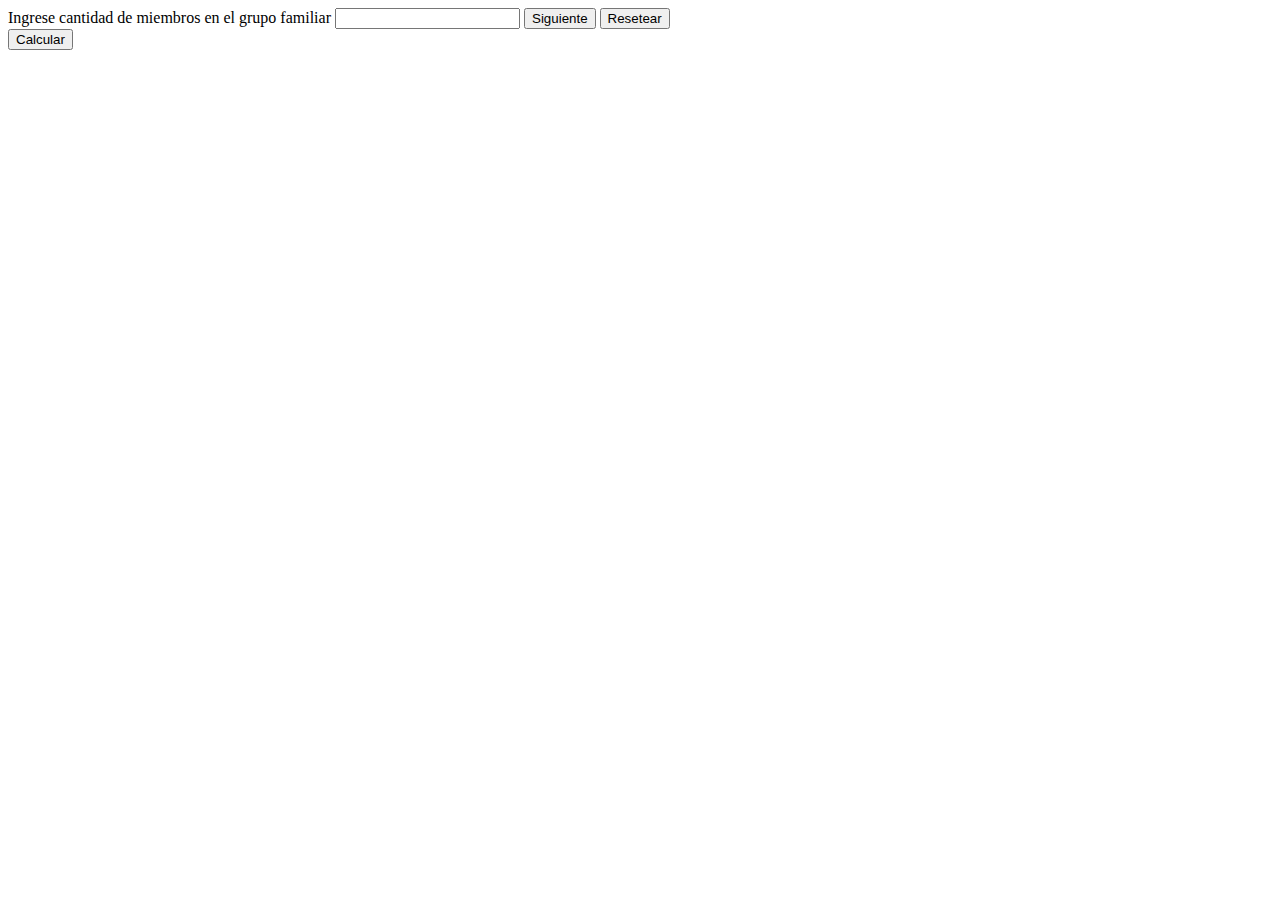
==== clase6/index.html @ 1f78690c "tarea clase 6" ====
<!DOCTYPE html>
<html lang="en">
  <head>
    <meta charset="UTF-8" />
    <meta name="viewport" content="width=device-width, initial-scale=1.0" />
    <title>Document</title>
  </head>
  <body>
    <form id="formulario">
      <label for="cantMiembros"
        >Ingrese cantidad de miembros en el grupo familiar</label
      >

      <input type="number" id="cantMiembros" />

      <button type="button" id="botonMiembros">Siguiente</button>
      <button>
        <a href="" style="text-decoration: none; color: black">Resetear</a>
      </button>

      <br />
    </form>

    <button id="botonCalcular">Calcular</button>

    <br />
    <em id="edadMayor"></em><br />
    <em id="edadMenor"></em><br />
    <em id="edadPromedio"></em><br />
    <br />
    <em id="salarioMayor"></em><br />
    <em id="salarioMenor"></em><br />
    <em id="salarioPromedio"></em><br />

    <script src="ej1.js"></script>
  </body>
</html>
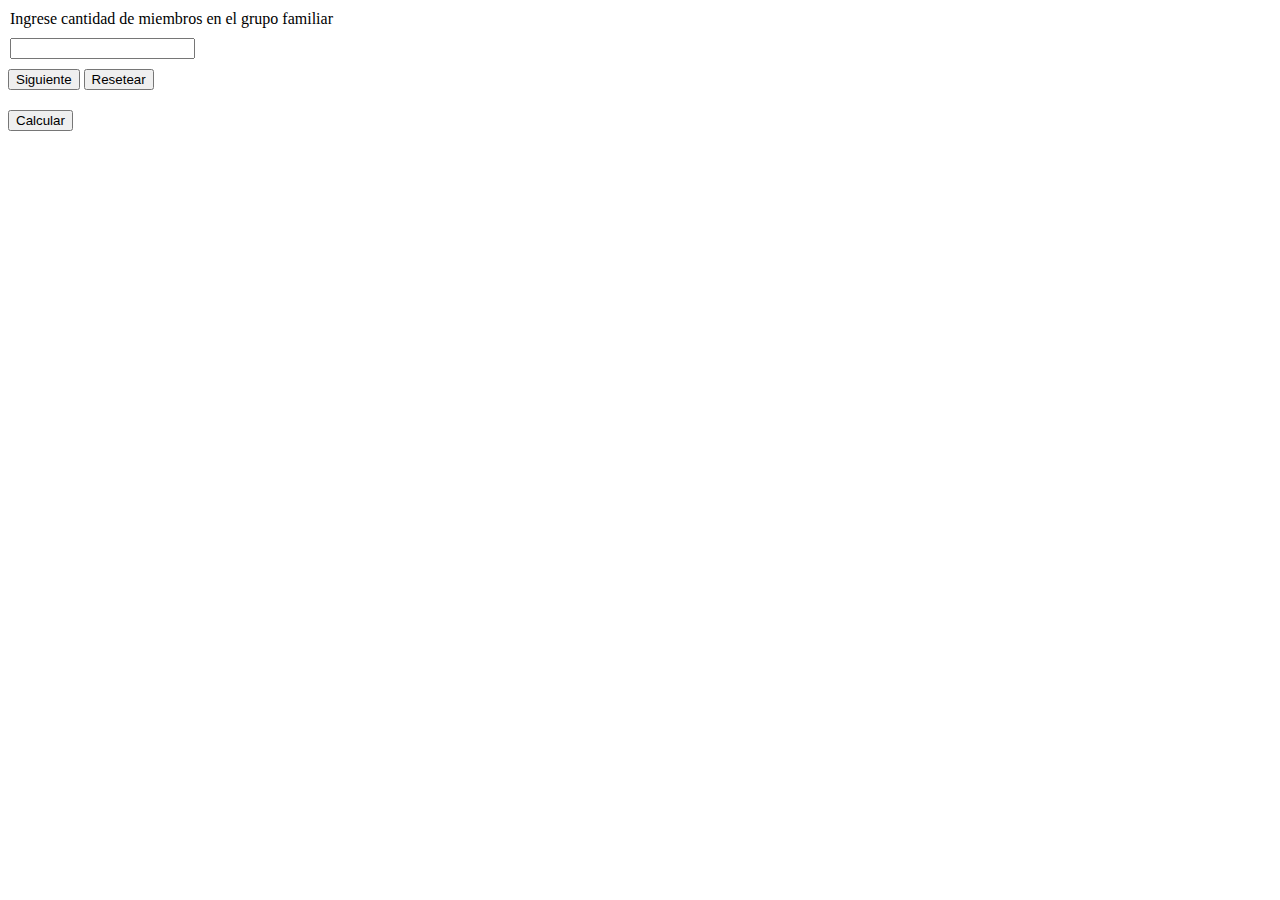
==== commit 6dab85c2: "correcciones Gonzalo Alt" ====
--- a/clase6/index.html
+++ b/clase6/index.html
@@ -5,6 +5,24 @@
     <meta name="viewport" content="width=device-width, initial-scale=1.0" />
     <title>Document</title>
   </head>
+  <style>
+    label,
+    input {
+      display: flex;
+      align-items: center;
+      justify-content: flex-start;
+      flex-direction: row;
+      margin: 10px 2px;
+    }
+
+    p {
+      margin: 10px 5px;
+    }
+
+    #botonCalcular {
+      margin: 20px auto;
+    }
+  </style>
   <body>
     <form id="formulario">
       <label for="cantMiembros"
@@ -17,20 +35,16 @@
       <button>
         <a href="" style="text-decoration: none; color: black">Resetear</a>
       </button>
-
-      <br />
     </form>
 
     <button id="botonCalcular">Calcular</button>
 
-    <br />
-    <em id="edadMayor"></em><br />
-    <em id="edadMenor"></em><br />
-    <em id="edadPromedio"></em><br />
-    <br />
-    <em id="salarioMayor"></em><br />
-    <em id="salarioMenor"></em><br />
-    <em id="salarioPromedio"></em><br />
+    <p id="edadMayor"></p>
+    <p id="edadMenor"></p>
+    <p id="edadPromedio"></p>
+    <p id="salarioMayor"></p>
+    <p id="salarioMenor"></p>
+    <p id="salarioPromedio"></p>
 
     <script src="ej1.js"></script>
   </body>
